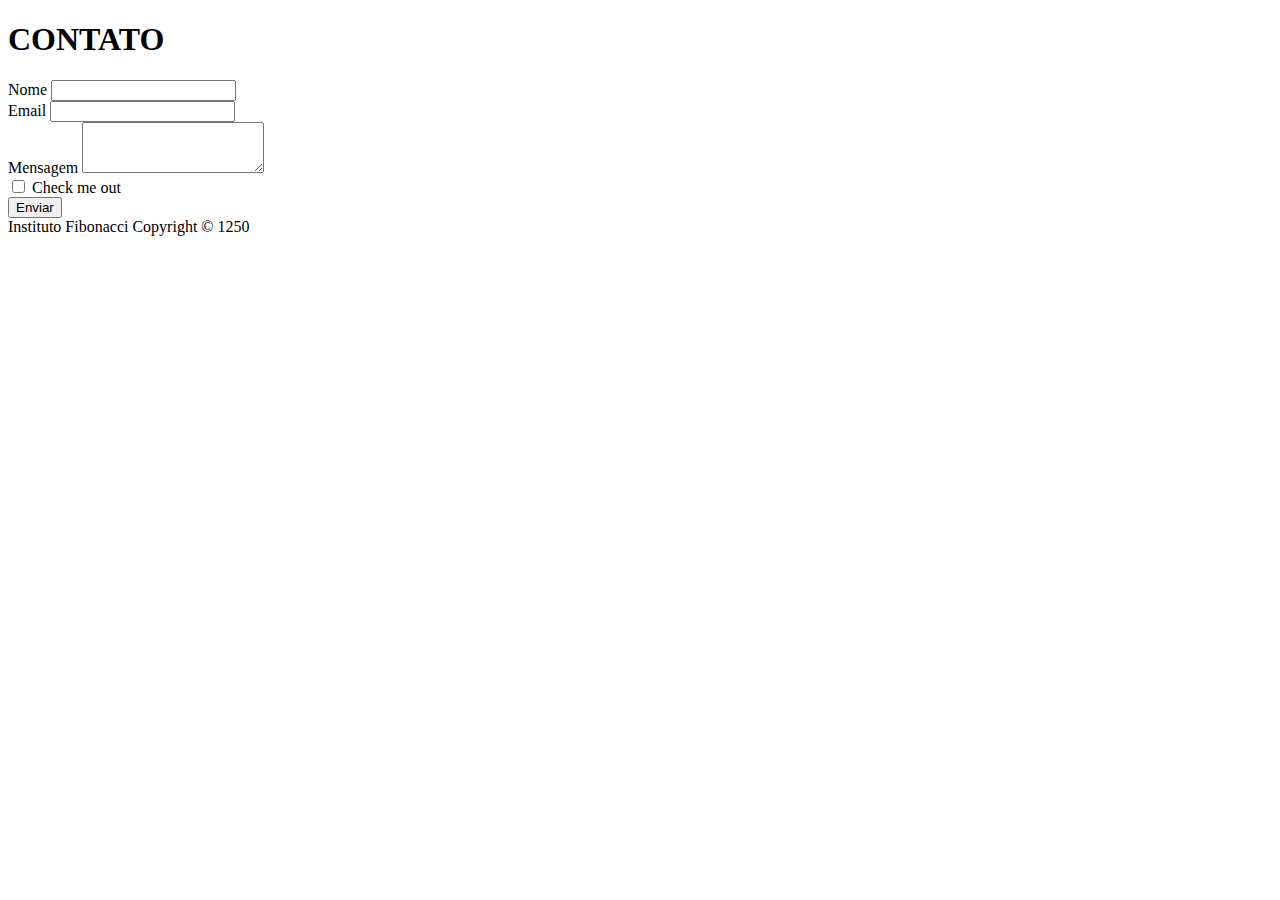
==== contato.html @ 03db1dd1 "Commit" ====
<!DOCTYPE html>
<html lang="en">

<head>
  <meta charset="utf-8" />
  <meta name="viewport" content="width=device-width, initial-scale=1" />
  <title>Contato</title>
  <link href="https://cdn.jsdelivr.net/npm/bootstrap@5.3.1/dist/css/bootstrap.min.css" rel="stylesheet"
    integrity="sha384-4bw+/aepP/YC94hEpVNVgiZdgIC5+VKNBQNGCHeKRQN+PtmoHDEXuppvnDJzQIu9" crossorigin="anonymous" />
  <link rel="stylesheet" href="/style.css" />
  <link rel="icon" type="image/x-icon" href="/img/favicon.ico" />
  <script src="/shareds/navbar.js"></script>
</head>

<body>
  <div w3-include-html="/shareds/navbar.html"></div>
  <main class="container">
    <div class="bg-light p-5 rounded-4">
      <h1>CONTATO</h1>
      <form class="row g-3 mb-3">
        <div class="col-md-6">
          <label for="inputNome" class="form-label">Nome</label>
          <input type="text" class="form-control" id="inputNome" />
        </div>
        <div class="col-md-6">
          <label for="inputEmail4" class="form-label">Email</label>
          <input type="email" class="form-control" id="inputEmail4" />
        </div>
        <div class="col-md-12 mb-3">
          <label for="exampleFormControlTextarea1" class="form-label">Mensagem</label>
          <textarea class="form-control" id="exampleFormControlTextarea1" rows="3"></textarea>
        </div>
        <div class="col-md-12">
          <div class="form-check">
            <input class="form-check-input" type="checkbox" id="gridCheck" />
            <label class="form-check-label" for="gridCheck">
              Check me out
            </label>
          </div>
        </div>
        <div class="col-md-12">
          <button type="submit" class="btn btn-danger btn-md">Enviar</button>
        </div>
      </form>
    </div>
  </main>
  <footer class="footer mt-5 py-3 fixed-bottom bg-body-tertiary">
    <div class="container">
      <span class="text-muted">Instituto Fibonacci Copyright &copy; 1250</span>
    </div>
  </footer>
  <script src="https://cdn.jsdelivr.net/npm/bootstrap@5.3.1/dist/js/bootstrap.bundle.min.js"
    integrity="sha384-HwwvtgBNo3bZJJLYd8oVXjrBZt8cqVSpeBNS5n7C8IVInixGAoxmnlMuBnhbgrkm"
    crossorigin="anonymous"></script>
  <script>
    includeHTML();
  </script>
</body>

</html>
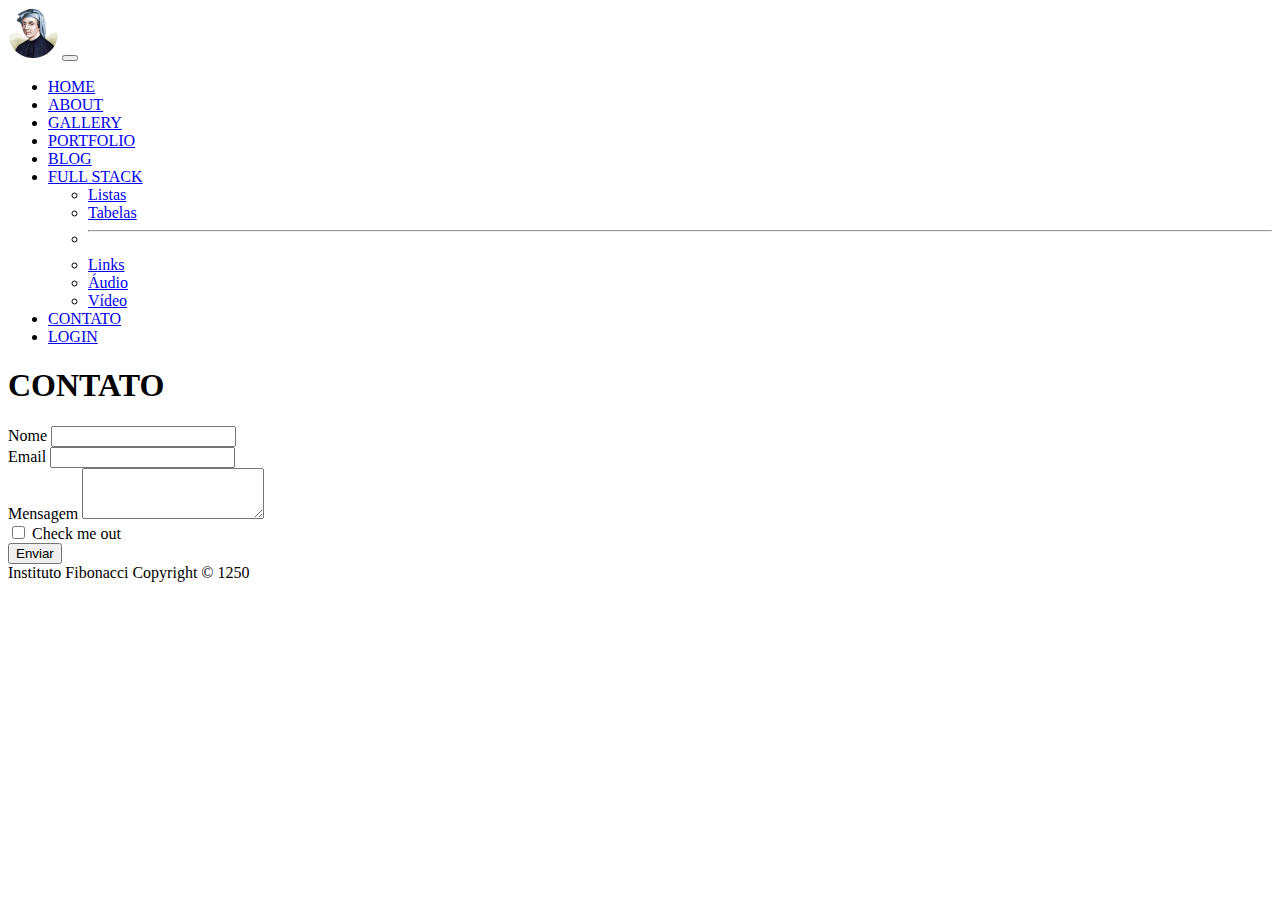
==== commit dc6ae621: "Commit" ====
--- a/contato.html
+++ b/contato.html
@@ -39,7 +39,7 @@
           </div>
         </div>
         <div class="col-md-12">
-          <button type="submit" class="btn btn-danger btn-md">Enviar</button>
+          <button type="submit" class="btn btn-primary btn-md">Enviar</button>
         </div>
       </form>
     </div>
